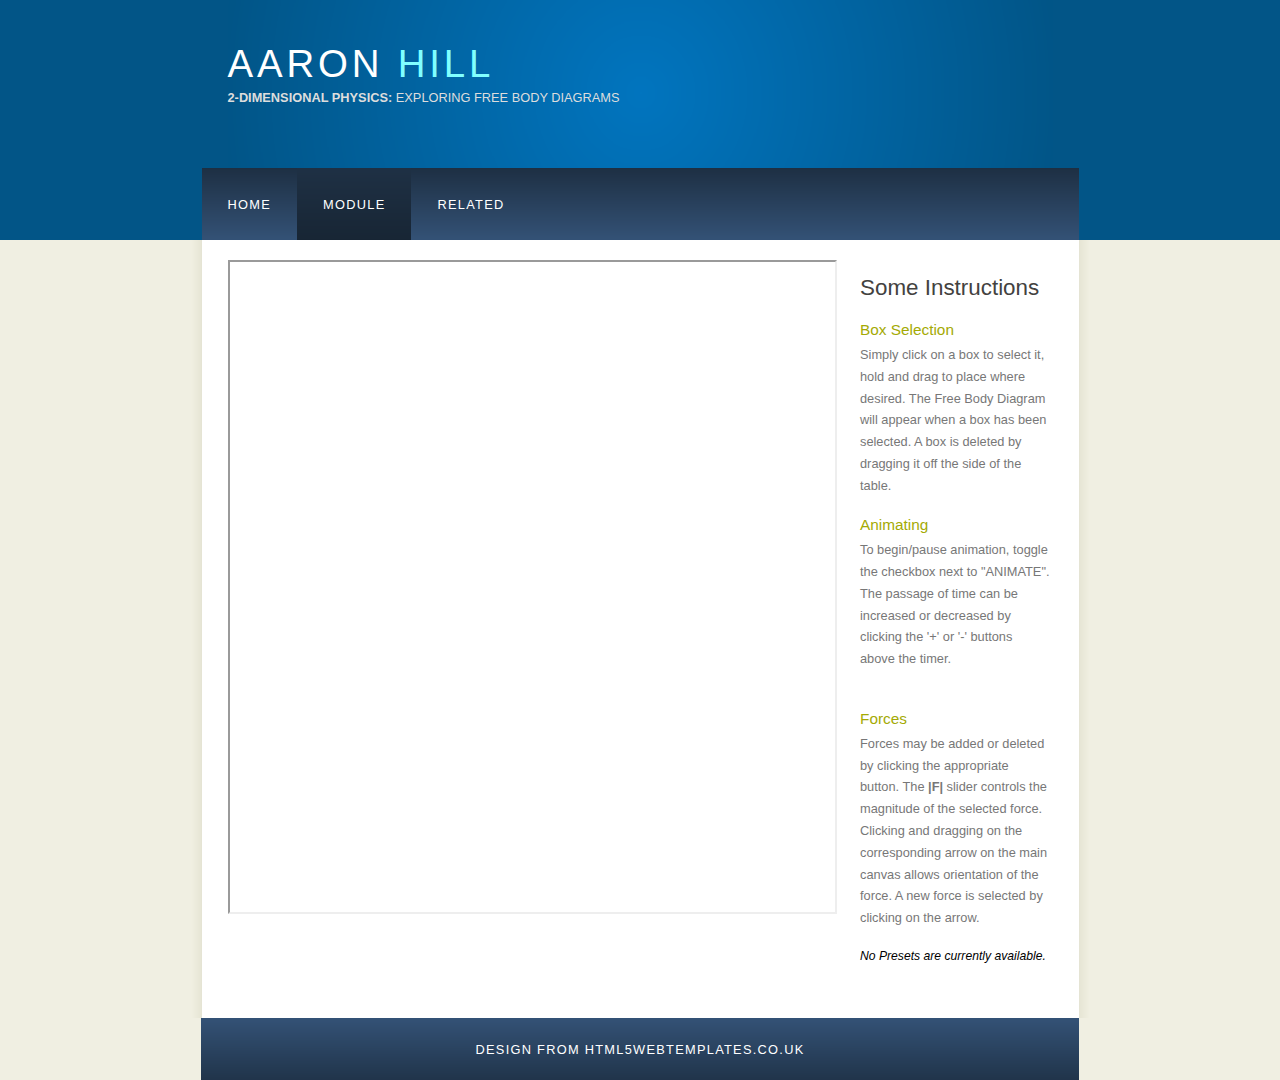
==== 2DBTS_page.html @ 2979761d "2018/05/06/1328" ====
<!DOCTYPE HTML>
<html lang="en-US">

<head>
  <meta charset="utf-8">
	<title>2D Forces</title>
  <link rel="stylesheet" type="text/css" href="style/style.css" title="style" />
<!--[if lt IE 9]>
	<script src="http://html5shiv.googlecode.com/svn/trunk/html5.js"></script>
<![endif]-->
</head>

<body>
  <div id="main">
    <div id="header">
      <div id="logo">
        <div id="logo_text">
          <!-- class="logo_colour", allows you to change the colour of the text -->
          <h1><a href="http://aaronalexanderhill.com">AARON<span class="logo_colour"> HILL</span></a></h1>
          <h2><b>2-DIMENSIONAL PHYSICS:</b> EXPLORING FREE BODY DIAGRAMS</h2>
        </div>
      </div>
      <div id="menubar">
        <ul id="menu">
          <!-- put class="selected" in the li tag for the selected page - to highlight which page you're on -->
          <li><a href="index.html">Home</a></li>
          <li class="selected"><a href="2DBTS_page.html">MODULE</a></li>
          <li><a href="related.html">RELATED</a></li>
        </ul>
      </div>
    </div>
    <div id="site_content">
      <div class="sidebar">
        <!-- insert your sidebar items here -->
        <h3>Some Instructions</h3>
        <h4>Box Selection</h4>
        <p>Simply click on a box to select it, hold and drag to place where 
		desired. The Free Body Diagram will appear when a box has been 
		selected. A box is deleted by dragging it off the side of the 
		table.</p>
		<h4>Animating</h4>
		<p>To begin/pause animation, toggle the checkbox next to "ANIMATE". The passage of time can be increased or decreased by clicking the '+' or '-' buttons above the timer.<p>
        <h4>Forces</h4>
        <p>Forces may be added or deleted by clicking the appropriate 
		button. The <b>|F|</b> slider controls the magnitude of the selected 
		force. Clicking and dragging on the corresponding arrow on the main 
		canvas allows orientation of the force. A new force is selected by 
		clicking on the arrow.</p>
		<h5>No Presets are currently available.</h5>
      </div>
      <div id="content">
	  	<iframe src="http://www.aaronalexanderhill.com/2dForcesExplore/2DBoxTableSandbox.html" width="605px" height="650px"></iframe>
        <!-- insert the page content here -->
      </div>
    </div>
    <div id="content_footer"></div>
    <div id="footer">
		<a href="http://www.html5webtemplates.co.uk">design from HTML5webtemplates.co.uk</a>
    </div>
  </div>
</body>
</html>
---- style/style.css ----
html
{ height: 100%;}

*
{ margin: 0;
  padding: 0;}

body
{ font: normal .80em 'trebuchet ms', arial, sans-serif;
  background: #F0EFE2;
  color: #777;}

p
{ padding: 0 0 20px 0;
  line-height: 1.7em;}

img
{ border: 0;}

h1, h2, h3, h4, h5, h6 
{ font: normal 175% 'century gothic', arial, sans-serif;
  color: #43423F;
  margin: 0 0 15px 0;
  padding: 15px 0 5px 0;}

h2
{ font: normal 175% 'century gothic', arial, sans-serif;
  color: #A4AA04;}

h4, h5, h6
{ margin: 0;
  padding: 0 0 5px 0;
  font: normal 120% arial, sans-serif;
  color: #A4AA04;}

h5, h6
{ font: italic 95% arial, sans-serif;
  padding: 0 0 15px 0;
  color: #000;}

h6
{ color: #362C20;}

a, a:hover
{ outline: none;
  text-decoration: underline;
  color: #1293EE;}

a:hover
{ text-decoration: none;}

.left
{ float: left;
  width: auto;
  margin-right: 10px;}

.right
{ float: right; 
  width: auto;
  margin-left: 10px;}

.center
{ display: block;
  text-align: center;
  margin: 20px auto;}

blockquote
{ margin: 20px 0; 
  padding: 10px 20px 0 20px;
  border: 1px solid #E5E5DB;
  background: #FFF;}

ul
{ margin: 2px 0 22px 17px;}

ul li
{ list-style-type: circle;
  margin: 0 0 6px 0; 
  padding: 0 0 4px 5px;}

ol
{ margin: 8px 0 22px 20px;}

ol li
{ margin: 0 0 11px 0;}

#main, #logo, #menubar, #site_content, #footer
{ margin-left: auto; 
  margin-right: auto;}

#header
{ background: #025587;
  height: 240px;}

#logo
{ width: 825px;
  position: relative;
  height: 168px;
  background: #025587 url(logo.png) no-repeat;}

#logo #logo_text 
{ position: absolute; 
  top: 20px;
  left: 0;}

#logo h1, #logo h2
{ font: normal 300% 'century gothic', arial, sans-serif;
  border-bottom: 0;
  text-transform: none;
  margin: 0;}

#logo_text h1, #logo_text h1 a, #logo_text h1 a:hover 
{ padding: 22px 0 0 0;
  color: #FFF;
  letter-spacing: 0.1em;
  text-decoration: none;}

#logo_text h1 a .logo_colour
{ color: #80FFFF;}

#logo_text h2
{ font-size: 100%;
  padding: 4px 0 0 0;
  color: #DDD;}

#menubar
{ width: 877px;
  height: 72px;
  padding: 0;
  background: #29415D url(menu.png) repeat-x;} 

ul#menu, ul#menu li
{ float: left;
  margin: 0; 
  padding: 0;}

ul#menu li
{ list-style: none;}

ul#menu li a
{ letter-spacing: 0.1em;
  font: normal 100% 'lucida sans unicode', arial, sans-serif;
  display: block; 
  float: left; 
  height: 37px;
  padding: 29px 26px 6px 26px;
  text-align: center;
  color: #FFF;
  text-transform: uppercase;
  text-decoration: none;
  background: transparent;} 

ul#menu li a:hover, ul#menu li.selected a, ul#menu li.selected a:hover
{ color: #FFF;
  background: #1C2C3E url(menu_select.png) repeat-x;}

#site_content
{ width: 837px;
  overflow: hidden;
  margin: 0 auto 0 auto;
  padding: 20px 24px 20px 37px;
  background: #FFF url(content.png) repeat-y;} 

.sidebar
{ float: right;
  width: 190px;
  padding: 0 15px 20px 15px;}

.sidebar ul
{ width: 178px; 
  padding: 4px 0 0 0; 
  margin: 4px 0 30px 0;}

.sidebar li
{ list-style: none; 
  padding: 0 0 7px 0; }

.sidebar li a, .sidebar li a:hover
{ padding: 0 0 0 40px;
  display: block;
  background: transparent url(link.png) no-repeat left center;} 

.sidebar li a.selected
{ color: #444;
  text-decoration: none;} 

#content
{
	text-align: left;
	width: 610px;
	padding: 0;}

#content ul
{ margin: 2px 0 22px 0px;}

#content ul li
{ list-style-type: none;
  background: url(bullet.png) no-repeat;
  margin: 0 0 6px 0; 
  padding: 0 0 4px 25px;
  line-height: 1.5em;}

#footer
{ width: 878px;
  font: normal 100% 'lucida sans unicode', arial, sans-serif;
  height: 33px;
  padding: 24px 0 5px 0;
  text-align: center; 
  background: #29425E url(footer.png) repeat-x;
  color: #FFF;
  text-transform: uppercase;
  letter-spacing: 0.1em;}

#footer a
{ color: #FFF;
  text-decoration: none;}

#footer a:hover
{ color: #FFF;
  text-decoration: underline;}

.search
{ color: #5D5D5D; 
  border: 1px solid #BBB; 
  width: 134px; 
  padding: 4px; 
  font: 100% arial, sans-serif;}

.form_settings
{ margin: 15px 0 0 0;}

.form_settings p
{ padding: 0 0 4px 0;}

.form_settings span
{ float: left; 
  width: 200px; 
  text-align: left;}
  
.form_settings input, .form_settings textarea
{ padding: 5px; 
  width: 299px; 
  font: 100% arial; 
  border: 1px solid #E5E5DB; 
  background: #FFF; 
  color: #47433F;}
  
.form_settings .submit
{ font: 100% arial; 
  border: 1px solid; 
  width: 99px; 
  margin: 0 0 0 212px; 
  height: 33px;
  padding: 2px 0 3px 0;
  cursor: pointer; 
  background: #263C56; 
  color: #FFF;}

.form_settings textarea, .form_settings select
{ font: 100% arial; 
  width: 299px;}

.form_settings select
{ width: 310px;}

.form_settings .checkbox
{ margin: 4px 0; 
  padding: 0; 
  width: 14px;
  border: 0;
  background: none;}

.separator
{ width: 100%;
  height: 0;
  border-top: 1px solid #D9D5CF;
  border-bottom: 1px solid #FFF;
  margin: 0 0 20px 0;}
  
table
{ margin: 10px 0 30px 0;}

table tr th, table tr td
{ background: #3B3B3B;
  color: #FFF;
  padding: 7px 4px;
  text-align: left;}
  
table tr td
{ background: #F0EFE2;
  color: #47433F;
  border-top: 1px solid #FFF;}
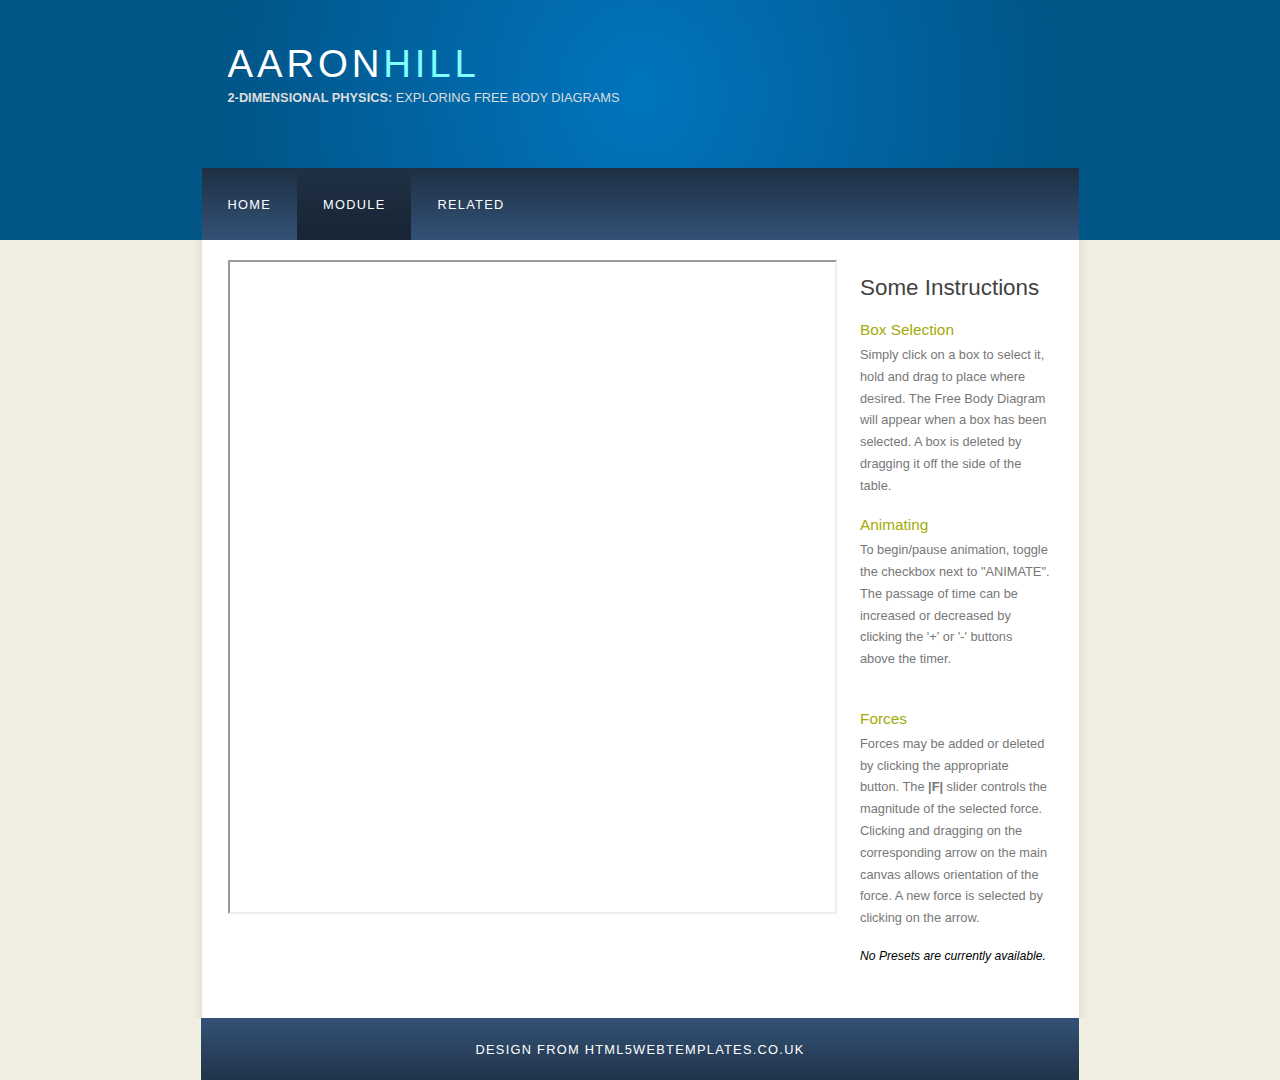
==== commit 232dfdee: "2018/05/06/1339" ====
--- a/2DBTS_page.html
+++ b/2DBTS_page.html
@@ -3,7 +3,7 @@
 
 <head>
   <meta charset="utf-8">
-	<title>2D Forces</title>
+	<title>2D FORCES</title>
   <link rel="stylesheet" type="text/css" href="style/style.css" title="style" />
 <!--[if lt IE 9]>
 	<script src="http://html5shiv.googlecode.com/svn/trunk/html5.js"></script>
@@ -16,7 +16,7 @@
       <div id="logo">
         <div id="logo_text">
           <!-- class="logo_colour", allows you to change the colour of the text -->
-          <h1><a href="http://aaronalexanderhill.com">AARON<span class="logo_colour"> HILL</span></a></h1>
+          <h1><a href="http://aaronalexanderhill.com">AARON<span class="logo_colour">HILL</span></a></h1>
           <h2><b>2-DIMENSIONAL PHYSICS:</b> EXPLORING FREE BODY DIAGRAMS</h2>
         </div>
       </div>
